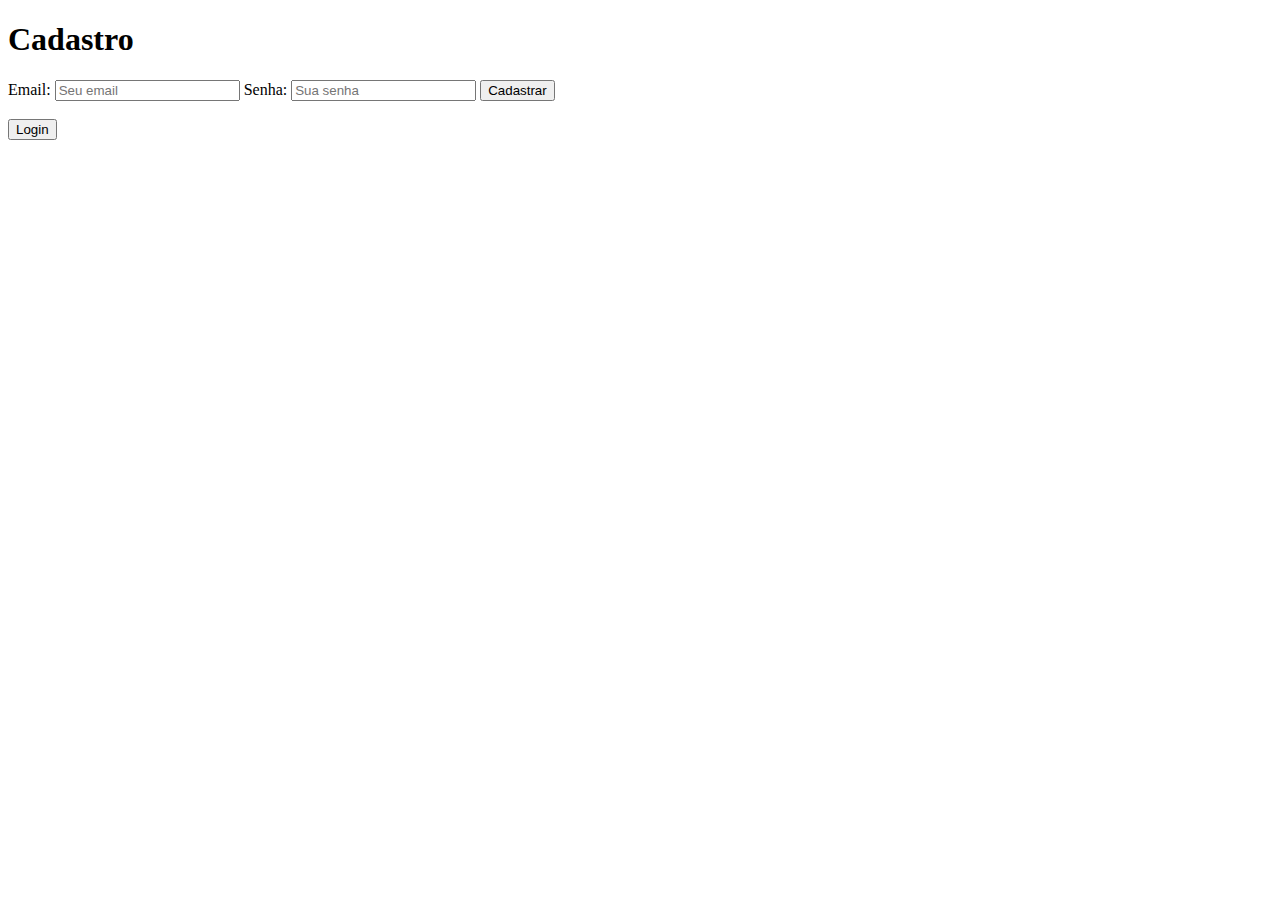
==== cadastro.html @ dbcef4fe "login screen template" ====
<!DOCTYPE html>
<html lang="en">
<head>
    <title>Tela de Cadastro</title>
    <script src="index.js"></script>
    <link rel="stylesheet" href="style.css" type="text/css">
</head>
<body>
    <div class="register" id="register-container">
        <h1>Cadastro</h1>
        <form>
            <label for="register-email">Email: </label>
            <input type="email" id="register-email" placeholder="Seu email" required>

            <label for="register-senha">Senha: </label>
            <input type="password" id="register-senha" placeholder="Sua senha" required>

            <button type="button" onclick="register()"> Cadastrar </button>
        </form>
    </div>
    
    <div id="result"></div>
    <br>
    <button onclick="window.location.href='/index.html'"> Login </button>
</body>
</html>
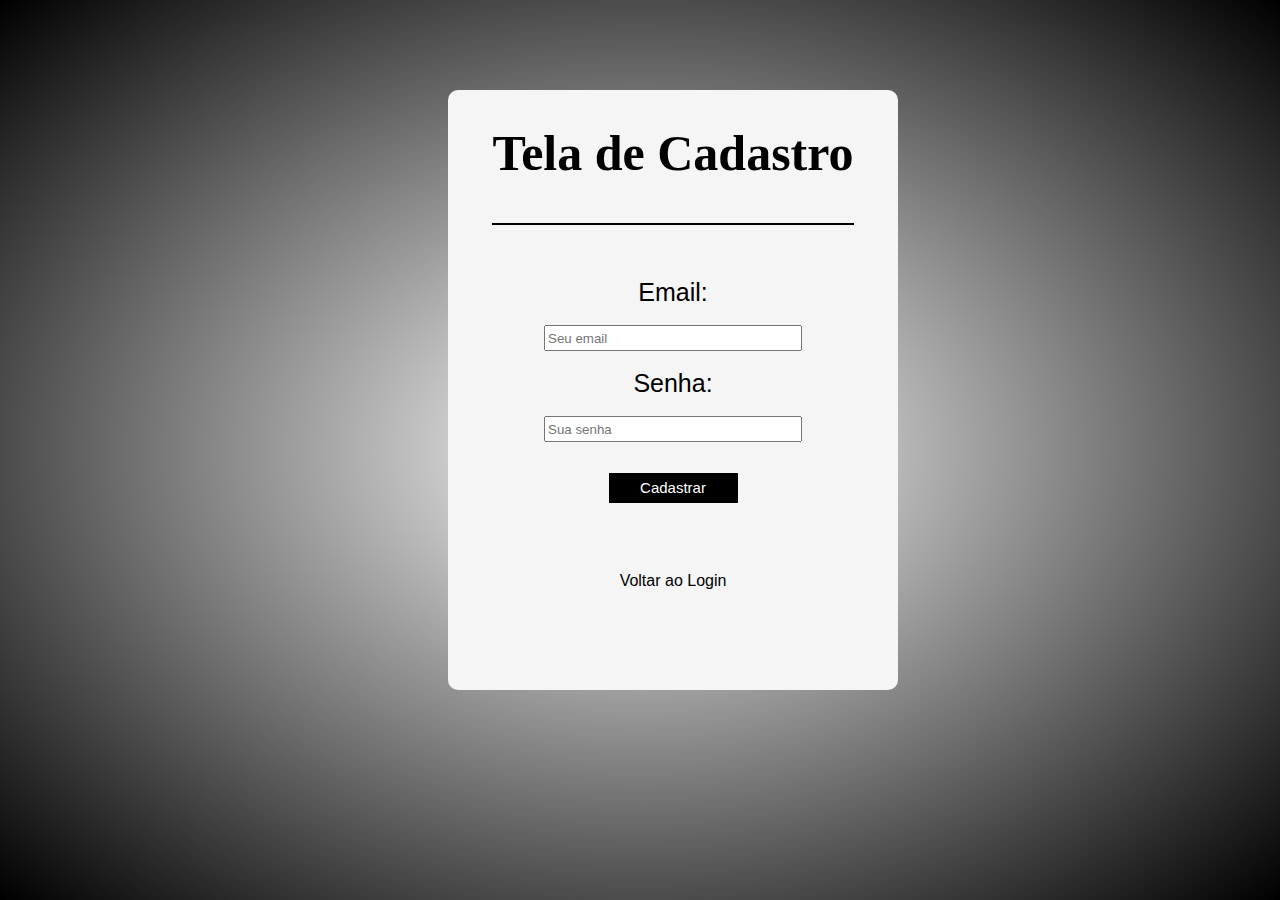
==== commit be1e1b93: "Login Screen template" ====
--- a/cadastro.html
+++ b/cadastro.html
@@ -1,26 +1,46 @@
 <!DOCTYPE html>
-<html lang="en">
+<html lang="pt-br">
+
 <head>
     <title>Tela de Cadastro</title>
     <script src="index.js"></script>
-    <link rel="stylesheet" href="style.css" type="text/css">
+    <link rel="stylesheet" href="cadastro.css" type="text/css">
 </head>
+
 <body>
-    <div class="register" id="register-container">
-        <h1>Cadastro</h1>
-        <form>
-            <label for="register-email">Email: </label>
-            <input type="email" id="register-email" placeholder="Seu email" required>
 
-            <label for="register-senha">Senha: </label>
-            <input type="password" id="register-senha" placeholder="Sua senha" required>
+    <div class="box">
+        <div class="register" id="register-container">
 
-            <button type="button" onclick="register()"> Cadastrar </button>
-        </form>
+            <h1>Tela de Cadastro</h1>
+
+            <hr color="black" width="80%">
+
+            <form>
+                <label for="register-email">Email: </label><br>
+                <input type="email" id="register-email" placeholder="Seu email" required>
+
+                <br>
+
+                <label for="register-senha">Senha: </label><br>
+                <input type="password" id="register-senha" placeholder="Sua senha" required>
+
+                <br>
+
+                <button class="entrar" type="button" onclick="register()"> Cadastrar </button>
+            </form>
+
+            <div id="result"></div>
+
+            <br>
+            <br>
+            <br>
+
+            <div class="cadastro" onclick="window.location.href='index.html'">Voltar ao Login</div></a>
+
+        </div>
     </div>
-    
-    <div id="result"></div>
-    <br>
-    <button onclick="window.location.href='/index.html'"> Login </button>
+        
 </body>
-</html>+
+</html>
--- a/cadastro.css
+++ b/cadastro.css
@@ -0,0 +1,93 @@
+body{
+    background:radial-gradient(white, gray, black);
+    background-attachment: fixed;
+    text-align: center;
+    color: white;
+    
+}
+
+.box{
+    width: 450px;
+    height: 600px;
+    top: 10%;
+    border-radius: 10px;
+    background-color: whitesmoke;
+    position: absolute;
+    position: absolute;
+    top: 10%;
+    left: 35%;
+    
+}
+
+.register{
+    display: flex;
+    align-items: center;
+    flex-direction: column;
+}
+
+h1{
+    color: black;
+    text-align: center;
+    font-size: 50px;
+}
+
+label{
+    color: black;
+    text-align: left;
+    font-size: 25px;
+    font-family:'Franklin Gothic Medium', 'Arial Narrow', Arial, sans-serif;
+        
+}
+
+#result{
+color: black;
+margin-top: 5px;
+font-family:'Franklin Gothic Medium', 'Arial Narrow', Arial, sans-serif;
+
+}
+
+form{
+    display: flex;
+    flex-direction: column;
+    align-items: center;
+    margin-top: 10%;
+}
+
+input{
+    width: 250px;
+    height: 20px;
+
+}
+
+p{
+color: black;
+}
+.entrar{
+    border: 0;
+    background-color: black;
+    color: white;
+    width: 50%;
+    height: 30px;
+    font-size: 15px;
+    margin-top: 5%;
+}
+
+.entrar:hover{
+    background-color: rgb(40, 40, 40);
+    transition: 0.2ms;
+    cursor: pointer;
+}
+
+
+.cadastro{
+    color: black;
+    font-family:Arial, Helvetica, sans-serif;
+    margin-top: 10px;
+    
+}
+
+.cadastro:hover{
+    text-decoration: underline;
+    cursor: pointer;
+    
+}